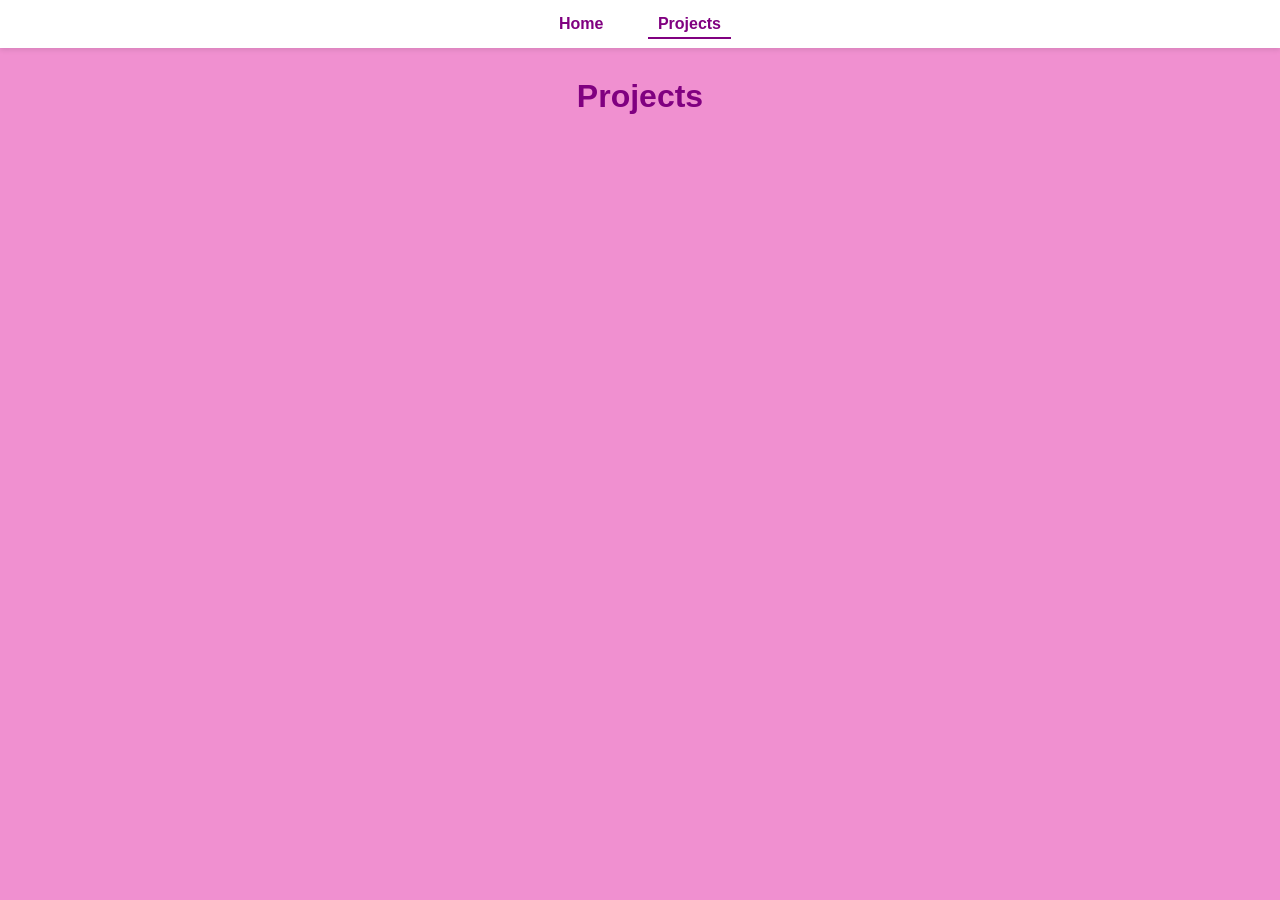
==== projects.html @ 01d066bf "Update and rename Projects.HTML to projects.html" ====
<!DOCTYPE html>
<html lang="en">
<head>
  <meta charset="UTF-8">
  <meta http-equiv="X-UA-Compatible" content="IE=edge">
  <meta name="viewport" content="width=device-width, initial-scale=1.0">
  <title>Document</title>
  <link rel="stylesheet" href="style.css">
</head>
<body>
  <nav class="navbar">
    <a href="index.html" class="nav-link">Home</a>
    <a href="projects.html" class="nav-link active">Projects</a>
  </nav>
  
  <h1>Projects</h1>
  <iframe width="392" height="620" style="border: 0px;" src="https://studio.code.org/projects/applab/42a9f543-e9aa-407b-b1fa-3ed60cece03b/embed"></iframe>
</body>
</html>
---- style.css ----
body {
  background: #f090d0;
  color: blue;
  text-align: center;
}
img {
  width: 600px;
  border:purple 2px solid;
}
body {
  background: #f090d0; /* Fixed hex code */
  color: blue;
  text-align: center;
  font-family: sans-serif;
  margin: 0;
  padding: 0;
}

h1 {
  color: purple;
}

img {
  width: 600px;
  max-width: 100%; /* Keeps it responsive on smaller screens */
  border: purple 2px solid;
  margin-top: 20px;
}

/* Navbar Styles */
.navbar {
  background-color: #ffffff;
  padding: 15px;
  box-shadow: 0 2px 5px rgba(0,0,0,0.1);
  margin-bottom: 30px;
}

.nav-link {
  color: purple;
  text-decoration: none;
  font-weight: bold;
  margin: 0 15px;
  padding: 5px 10px;
  transition: all 0.3s ease;
}

/* Hover effect when mouse rolls over links */
.nav-link:hover {
  color: blue;
  background-color: #f0f0f0;
  border-radius: 4px;
}

/* Highlights the current page the user is on */
.nav-link.active {
  border-bottom: 2px solid purple;
}
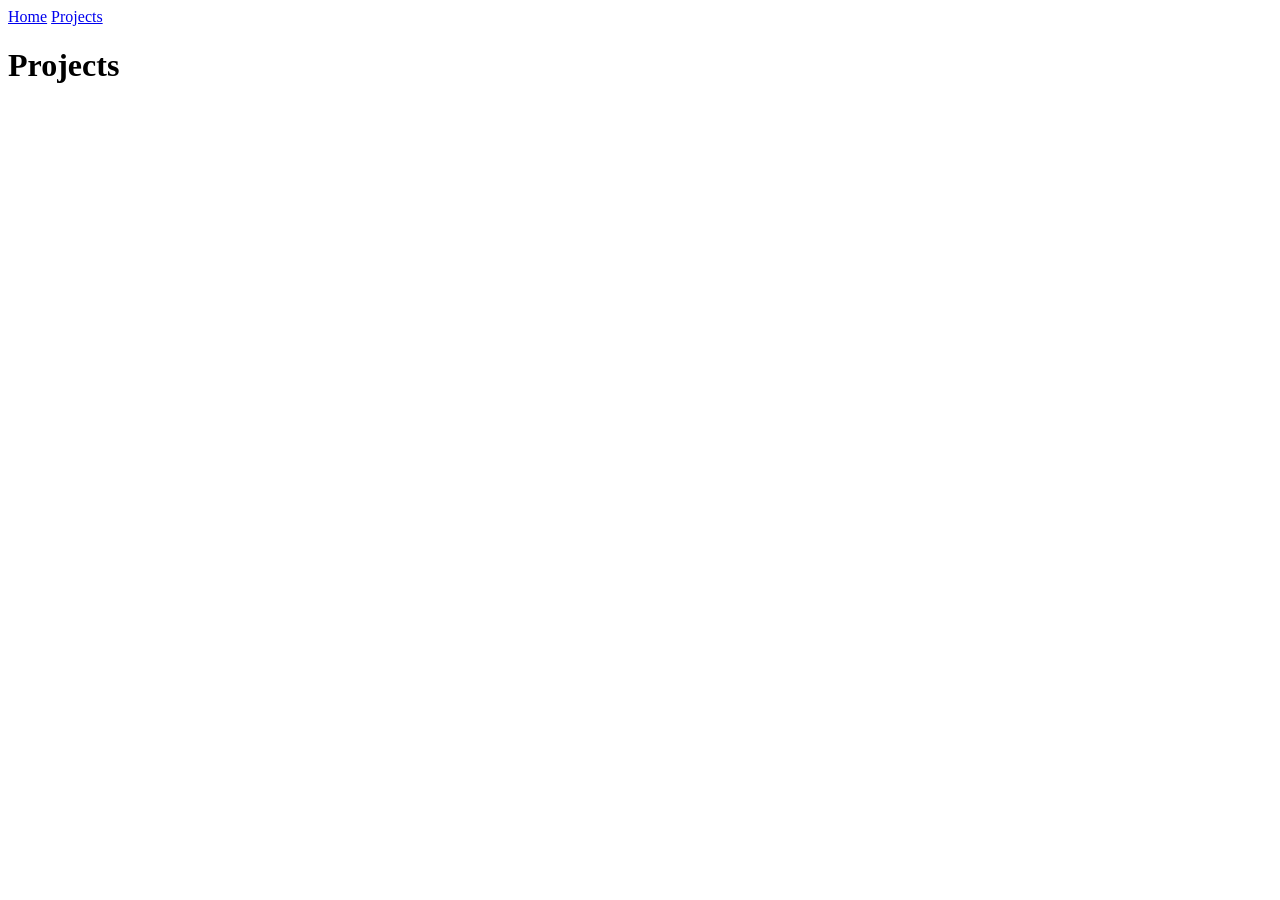
==== commit 9d9ee8b0: "Update projects.html" ====
--- a/projects.html
+++ b/projects.html
@@ -5,7 +5,6 @@
   <meta http-equiv="X-UA-Compatible" content="IE=edge">
   <meta name="viewport" content="width=device-width, initial-scale=1.0">
   <title>Document</title>
-  <link rel="stylesheet" href="style.css">
 </head>
 <body>
   <nav class="navbar">
@@ -15,5 +14,7 @@
   
   <h1>Projects</h1>
   <iframe width="392" height="620" style="border: 0px;" src="https://studio.code.org/projects/applab/42a9f543-e9aa-407b-b1fa-3ed60cece03b/embed"></iframe>
+  <iframe width="392" height="620" style="border: 0px;" src="https://studio.code.org/projects/applab/0c34ff95-29a1-4018-93a6-ea859ea725f8/embed"></iframe>
+  
 </body>
 </html>
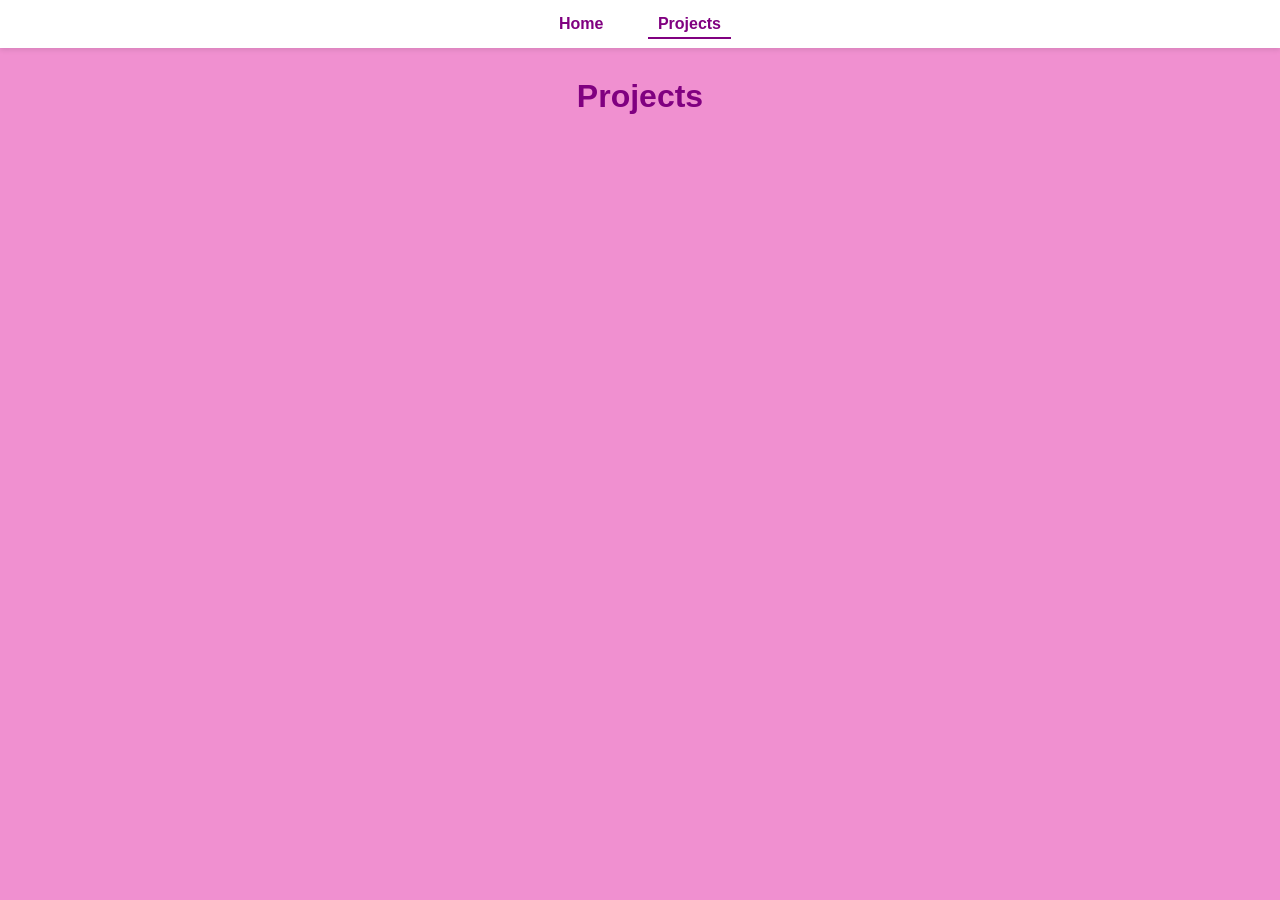
==== commit 27f87cc8: "Update projects.html" ====
--- a/projects.html
+++ b/projects.html
@@ -5,6 +5,7 @@
   <meta http-equiv="X-UA-Compatible" content="IE=edge">
   <meta name="viewport" content="width=device-width, initial-scale=1.0">
   <title>Document</title>
+   <link rel="stylesheet" href="style.css">
 </head>
 <body>
   <nav class="navbar">
--- a/style.css
+++ b/style.css
@@ -0,0 +1,57 @@
+body {
+  background: #f090d0;
+  color: blue;
+  text-align: center;
+}
+img {
+  width: 600px;
+  border:purple 2px solid;
+}
+body {
+  background: #f090d0; /* Fixed hex code */
+  color: blue;
+  text-align: center;
+  font-family: sans-serif;
+  margin: 0;
+  padding: 0;
+}
+
+h1 {
+  color: purple;
+}
+
+img {
+  width: 600px;
+  max-width: 100%; /* Keeps it responsive on smaller screens */
+  border: purple 2px solid;
+  margin-top: 20px;
+}
+
+/* Navbar Styles */
+.navbar {
+  background-color: #ffffff;
+  padding: 15px;
+  box-shadow: 0 2px 5px rgba(0,0,0,0.1);
+  margin-bottom: 30px;
+}
+
+.nav-link {
+  color: purple;
+  text-decoration: none;
+  font-weight: bold;
+  margin: 0 15px;
+  padding: 5px 10px;
+  transition: all 0.3s ease;
+}
+
+/* Hover effect when mouse rolls over links */
+.nav-link:hover {
+  color: blue;
+  background-color: #f0f0f0;
+  border-radius: 4px;
+}
+
+/* Highlights the current page the user is on */
+.nav-link.active {
+  border-bottom: 2px solid purple;
+}
